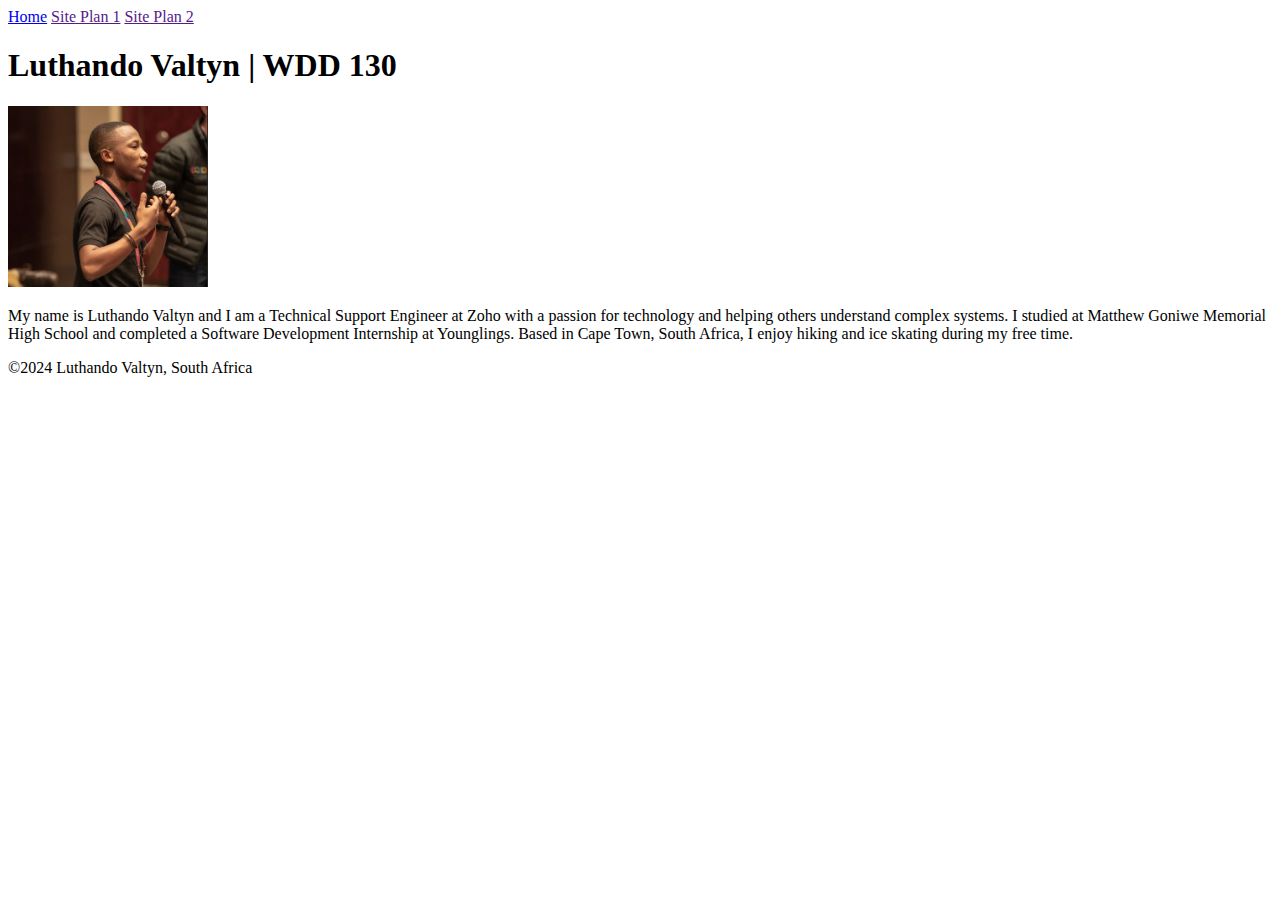
==== index.html @ 93b88e22 "Updated" ====
<!DOCTYPE html>
<html lang="en">
    <head>
        <meta charset="utf-8">
        <meta name="viewport" content="width=device-width, initial-scale=1.0">
        <title>Luthando Valtyn | WDD 130</title>
    </head>
    <body>
        <header>
            <nav>
                <a href="#">Home</a>
                <a href="">Site Plan 1</a>
                <a href="">Site Plan 2</a>
            </nav>
        </header>
        <main>
            <h1>Luthando Valtyn | WDD 130</h1>
            <img src="/images/profile.webp" alt="Luthando Valtyn" width="200">
            <p>My name is Luthando Valtyn and I am a Technical Support Engineer at Zoho with a passion for technology and helping others understand complex systems. I studied at Matthew Goniwe Memorial High School and completed a Software Development Internship at Younglings. Based in Cape Town, South Africa, I enjoy hiking and ice skating during my free time.</p>
        </main>
        <footer>
            <p>©2024 Luthando Valtyn, South Africa</p>
        </footer>
    </body>
</html>
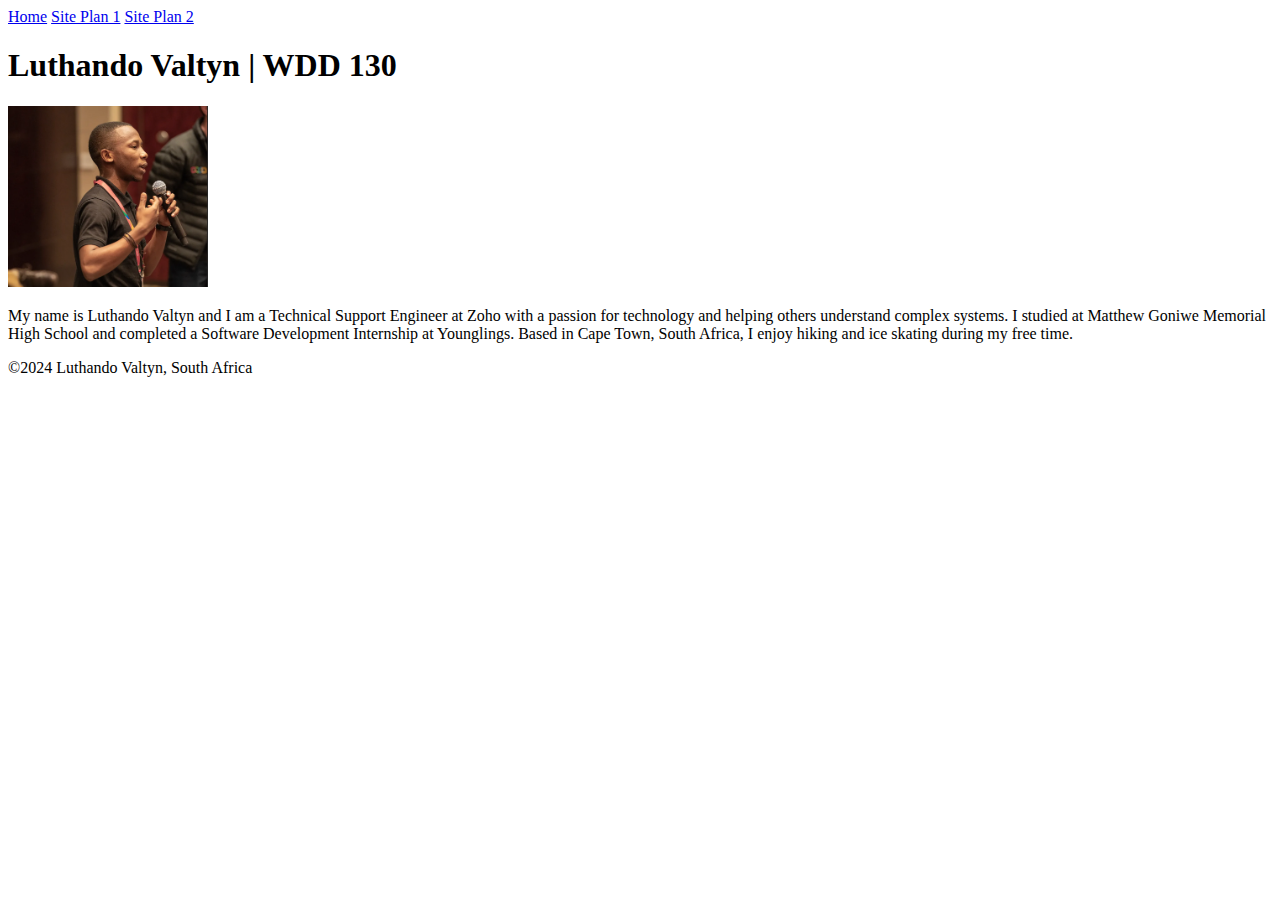
==== commit 23a06226: "Update Code" ====
--- a/index.html
+++ b/index.html
@@ -9,8 +9,8 @@
         <header>
             <nav>
                 <a href="#">Home</a>
-                <a href="">Site Plan 1</a>
-                <a href="">Site Plan 2</a>
+                <a href="#">Site Plan 1</a>
+                <a href="#">Site Plan 2</a>
             </nav>
         </header>
         <main>
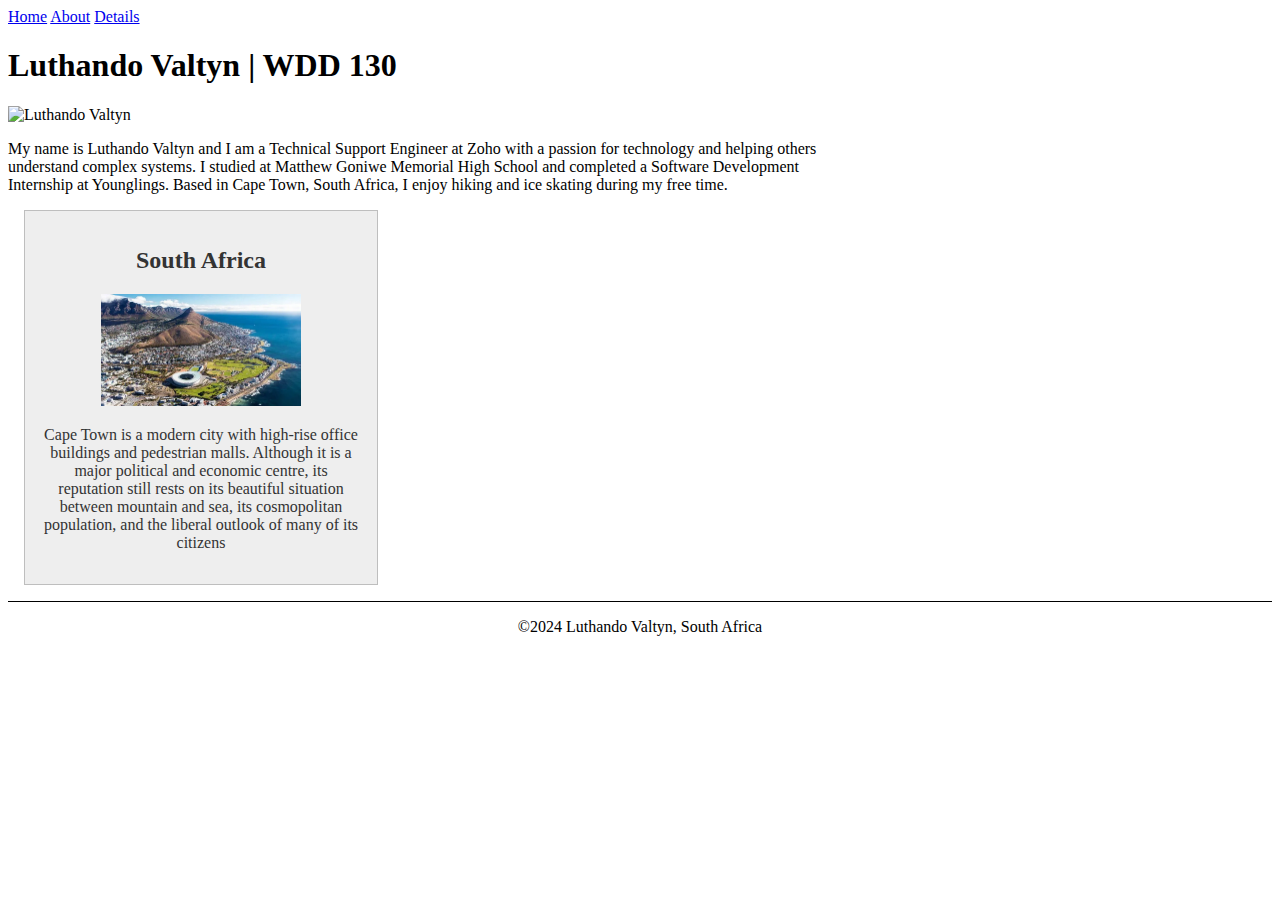
==== commit 15b0da8d: "Add files via upload" ====
--- a/index.html
+++ b/index.html
@@ -4,20 +4,28 @@
         <meta charset="utf-8">
         <meta name="viewport" content="width=device-width, initial-scale=1.0">
         <title>Luthando Valtyn | WDD 130</title>
+        <meta name="description" content = " WDD 130">
+        <meta name="auther" content="Luthando Valtyn">
+        <link rel="stylesheet" type="text/css" href="style.css">
     </head>
     <body>
         <header>
             <nav>
                 <a href="#">Home</a>
-                <a href="#">Site Plan 1</a>
-                <a href="#">Site Plan 2</a>
+                <a href="#">About</a>
+                <a href="#">Details</a>
             </nav>
         </header>
         <main>
             <h1>Luthando Valtyn | WDD 130</h1>
-            <img src="/images/profile.webp" alt="Luthando Valtyn" width="200">
+            <img src="images/profile.webp" alt="Luthando Valtyn" width="200">
             <p>My name is Luthando Valtyn and I am a Technical Support Engineer at Zoho with a passion for technology and helping others understand complex systems. I studied at Matthew Goniwe Memorial High School and completed a Software Development Internship at Younglings. Based in Cape Town, South Africa, I enjoy hiking and ice skating during my free time.</p>
         </main>
+        <aside>
+            <h2>South Africa</h2>
+            <img src="images/CapeTown.webp" alt="Cape Town" width="200">
+            <p>Cape Town is a modern city with high-rise office buildings and pedestrian malls. Although it is a major political and economic centre, its reputation still rests on its beautiful situation between mountain and sea, its cosmopolitan population, and the liberal outlook of many of its citizens</p>
+        </aside>
         <footer>
             <p>©2024 Luthando Valtyn, South Africa</p>
         </footer>
--- a/style.css
+++ b/style.css
@@ -0,0 +1,31 @@
+main {
+max-width: 840px;
+}
+
+aside{
+    width: 20rem;
+    margin: 1rem;
+    border: 1px solid rgba(0, 0, 0, 0.2); 
+    padding: 1rem;
+    background-color: #eee;
+    color: #333;
+    text-align: center;
+}
+
+aside img{
+    width: 200px;
+    height: auto;
+}
+
+main img{
+    width: 150px;
+    height: auto;
+}
+p{
+    padding: 0;
+}
+footer{
+    margin-top: 15px;
+    border-top: 1px solid #000;
+    text-align: center;
+}